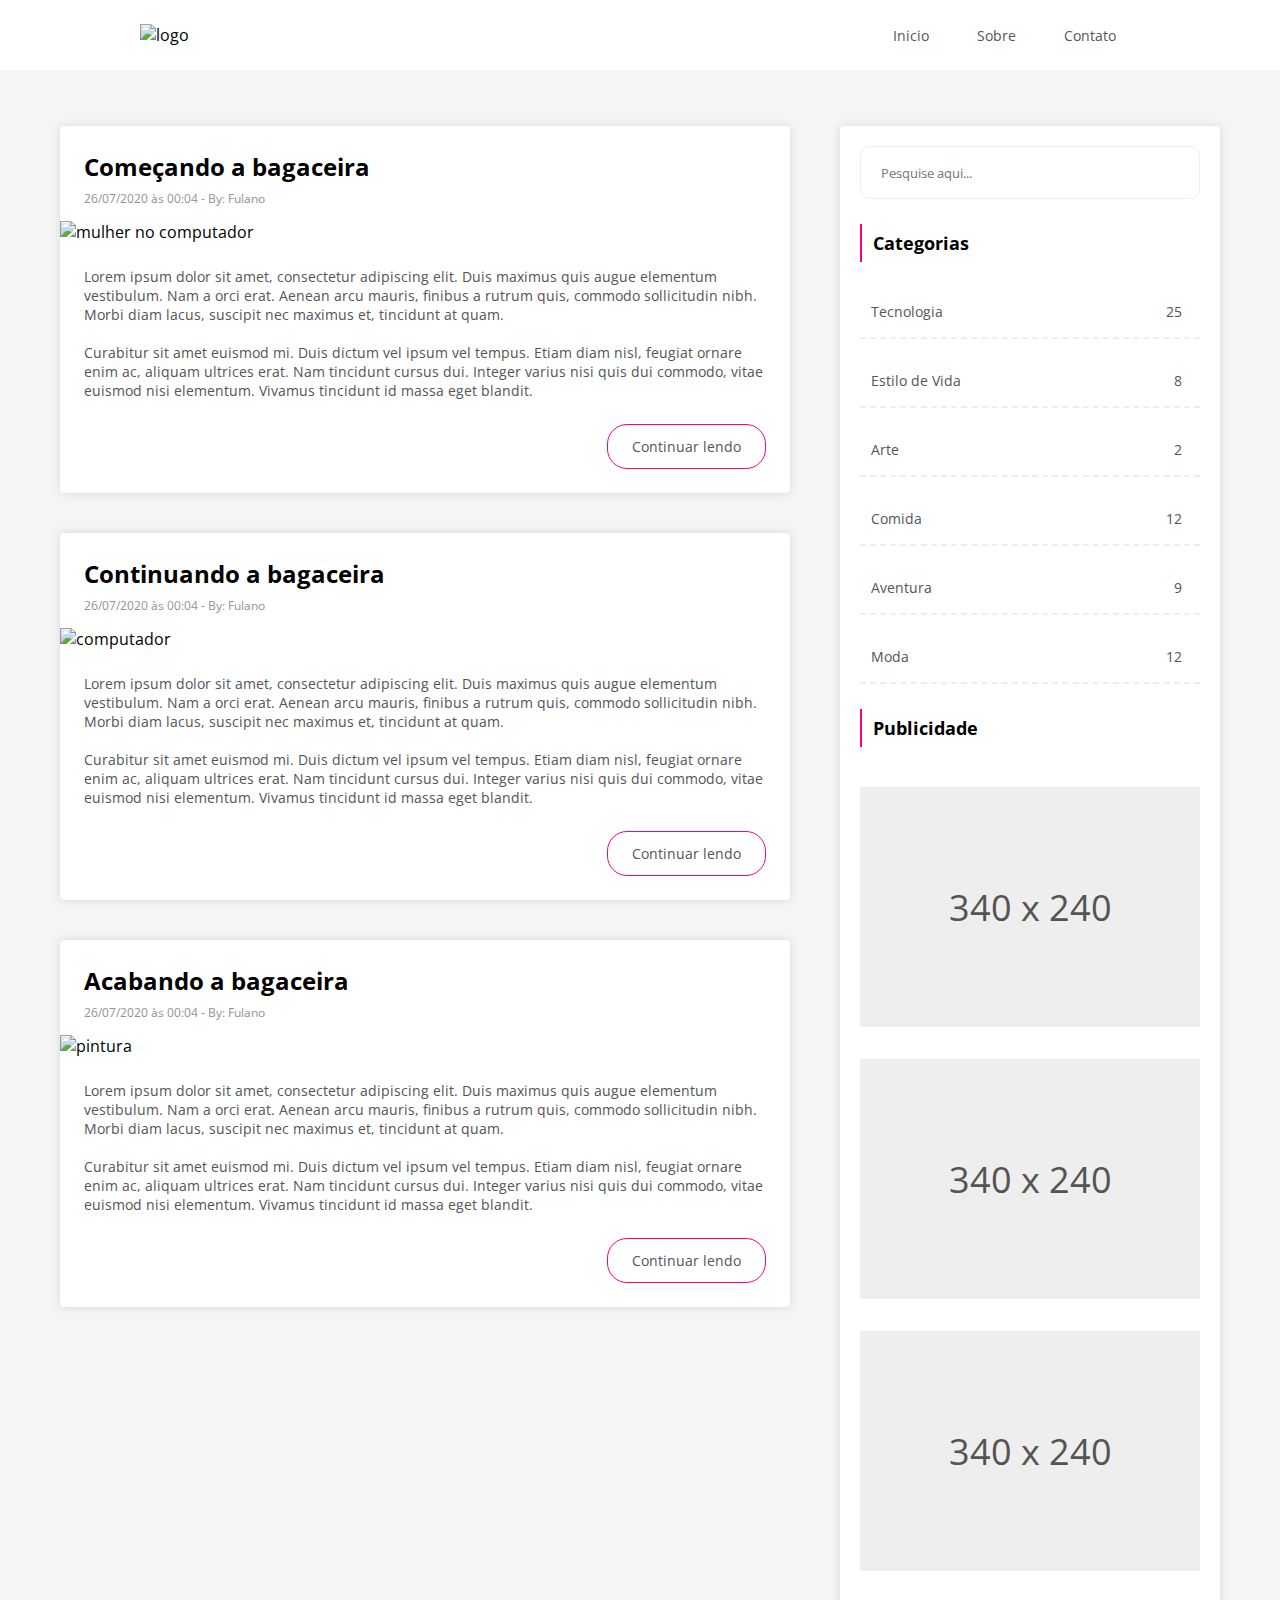
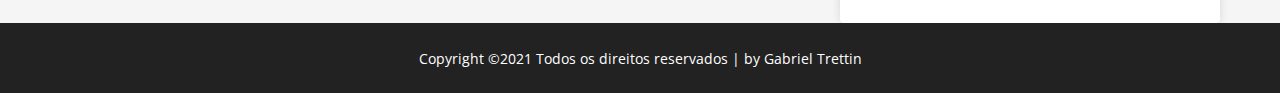
==== index.html @ 0d56ce91 "Primeiro commit- página principal concluída" ====
<!DOCTYPE html>
<html lang="pt-br">
<head>
    <meta charset="UTF-8">
    <meta http-equiv="X-UA-Compatible" content="IE=edge">
    <meta name="viewport" content="width=device-width, initial-scale=1.0">
    <title>Trettin - Challenge</title>
    <link rel="stylesheet" href="style.css">
    <link rel="preconnect" href="https://fonts.gstatic.com">
    <link href="https://fonts.googleapis.com/css2?family=Open+Sans:wght@300;400;600;700&display=swap" rel="stylesheet">
</head>
<body>
    
    <header>
        <img src="assets/logo.svg" alt="logo">
        <div>
            <ul class="nav">
                <li><a href="">Inicio</a></li>
                <li><a href="">Sobre</a></li>
                <li><a href="">Contato</a></li>
            </ul>        
        </div>
    </header>

    <main>

        <div class="conteudo">
            <div class="card">
                <h1>Começando a bagaceira</h1>
                <p class="subtitulo">26/07/2020 às 00:04 - By: Fulano</p>
                <img src="assets/pessoa.png" alt="mulher no computador">
                <p class="conteudocard">
                    Lorem ipsum dolor sit amet, consectetur adipiscing elit. Duis maximus quis augue elementum vestibulum. Nam a orci erat. Aenean arcu mauris, finibus a rutrum quis, commodo sollicitudin nibh. Morbi diam lacus, suscipit nec maximus et, tincidunt at quam. <br><br>

                    Curabitur sit amet euismod mi. Duis dictum vel ipsum vel tempus. Etiam diam nisl, feugiat ornare enim ac, aliquam ultrices erat. Nam tincidunt cursus dui. Integer varius nisi quis dui commodo, vitae euismod nisi elementum. Vivamus tincidunt id massa eget blandit.
                </p>
                <a href="">Continuar lendo</a>
            </div>
            <div class="card">
                <h1>Continuando a bagaceira</h1>
                <p class="subtitulo">26/07/2020 às 00:04 - By: Fulano</p>
                <img src="assets/computador.png" alt="computador">
                <p class="conteudocard">
                    Lorem ipsum dolor sit amet, consectetur adipiscing elit. Duis maximus quis augue elementum vestibulum. Nam a orci erat. Aenean arcu mauris, finibus a rutrum quis, commodo sollicitudin nibh. Morbi diam lacus, suscipit nec maximus et, tincidunt at quam. <br><br>

                    Curabitur sit amet euismod mi. Duis dictum vel ipsum vel tempus. Etiam diam nisl, feugiat ornare enim ac, aliquam ultrices erat. Nam tincidunt cursus dui. Integer varius nisi quis dui commodo, vitae euismod nisi elementum. Vivamus tincidunt id massa eget blandit.
                </p>
                <a href="">Continuar lendo</a>
            </div>
            <div class="card">
                <h1>Acabando a bagaceira</h1>
                <p class="subtitulo">26/07/2020 às 00:04 - By: Fulano</p>
                <img src="assets/pintura.png" alt="pintura">
                <p class="conteudocard">
                    Lorem ipsum dolor sit amet, consectetur adipiscing elit. Duis maximus quis augue elementum vestibulum. Nam a orci erat. Aenean arcu mauris, finibus a rutrum quis, commodo sollicitudin nibh. Morbi diam lacus, suscipit nec maximus et, tincidunt at quam. <br><br>

                    Curabitur sit amet euismod mi. Duis dictum vel ipsum vel tempus. Etiam diam nisl, feugiat ornare enim ac, aliquam ultrices erat. Nam tincidunt cursus dui. Integer varius nisi quis dui commodo, vitae euismod nisi elementum. Vivamus tincidunt id massa eget blandit.
                </p>
                <a href="">Continuar lendo</a>
            </div>
        </div>

        <div class="menu-lateral">
            <input type="text" placeholder="Pesquise aqui...">
            <h2>Categorias</h2>
            <ul class="categorias">
                <li>
                    <div>Tecnologia</div> <div>25</div>
                </li>
                <li>
                    <div>Estilo de Vida</div> <div>8</div>
                </li>
                <li>
                    <div>Arte</div> <div>2</div>
                </li>
                <li>
                    <div>Comida</div> <div>12</div>
                </li>
                <li>
                    <div>Aventura</div> <div>9</div>
                </li>
                <li>
                    <div>Moda</div> <div>12</div>
                </li>
            </ul>
            <h2>Publicidade</h2>
            <div class="publicidades">
                <div class="cardPublicidade">
                    <span>340 x 240</span>
                </div>
                <div class="cardPublicidade">
                    <span>340 x 240</span>
                </div>
                <div class="cardPublicidade">
                    <span>340 x 240</span>
                </div>
            </div>
        </div>

    </main>

    <footer>
        <p>Copyright ©2021 Todos os direitos reservados | by Gabriel Trettin
        </p>
    </footer>

</body>
</html>
---- style.css ----
* {
    margin: 0;
    box-sizing: border-box;
    font-family: 'Open Sans', sans-serif;
}

body {
    display: flex;
    flex-direction: column;
}

header {
    height: 70px;
    box-shadow: 0px 2px 10px rgba(0, 0, 0, 0.12);
    background-color: #ffffff;
    display: flex;
    align-items: center;
    justify-content: space-between;
    padding: 14px 140px;
}

.nav {
    display: flex;
    list-style: none;    
}
.nav li {
    margin: 0 24px;
}

a:-webkit-any-link {
    text-decoration: none;
    font-size: 14px;
    line-height: 19px;
    color: #545454;
}

main {
    display: flex;
    background-color: #f5f5f5;
    justify-content: center;
    padding-top: 56px;
    column-gap: 50px;
}

.card {
    width: 730px;
    background: #FFFFFF;
    box-shadow: 0px 0px 10px rgba(0, 0, 0, 0.12);
    border-radius: 4px;
    margin-bottom: 40px;
    padding-top: 24px;
    padding-bottom: 24px;
    display: flex;
    flex-direction: column;

}

.card h1 {
    font-weight: bold;
    font-size: 24px;
    line-height: 33px;
    color: #000000;
    margin-bottom: 8px;
    margin-left: 24px;
}

.card .subtitulo {
    margin-left: 24px;
    font-weight: normal;
    font-size: 12px;
    line-height: 16px;
    color: #929292;
    margin-bottom: 14px;
}

.card .conteudocard {
    margin: 24px;
    font-weight: normal;
    font-size: 14px;
    line-height: 19px;
    color: #545454;

}

.card a {
    align-self: flex-end;
    margin-right: 24px;
    border: 1px solid #FE0078;
    box-sizing: border-box;
    border-radius: 20px;
    color: #545454;
    background-color: #ffffff;
    padding: 12px 24px;
    font-size: 14px;
    line-height: 19px;

}

.card a:focus, .menu-lateral input:focus {
    outline: none;
}

.card a:hover {
    background-color: #FE0078;
    color: #ffffff;
    cursor: pointer;
}


.menu-lateral {
    width: 380px;
    height: min-content;
    background-color: #ffffff;
    box-shadow: 0px 0px 10px rgba(0, 0, 0, 0.12);
    border-radius: 4px;
    padding: 20px;
    display: flex;
    flex-direction: column;
}

.menu-lateral input {
    width: 100%;
    padding: 17px 0 16px 20px;
    border: 1px solid #EEEEEE;
    border-radius: 10px;
}

.menu-lateral input:hover {
    border: 1px solid #FE0078;
}

.menu-lateral input:focus {
    border: 1px solid #FE0078;
}

.menu-lateral h2 {
    color: #000000;
    height: 38px;
    font-weight: bold;
    font-size: 18px;
    line-height: 25px;
    padding-left: 11px;
    margin-top: 25px;
    border-left: 2px solid #FE0078;
    margin-bottom: 8px;
    display: flex;
    align-items: center;
}

.categorias {
    list-style: none;
    padding: 0;
    font-weight: normal;
    font-size: 14px;
    line-height: 19px;
    color: #545454;
}

.categorias li {
    padding-bottom: 16px;
    padding-left: 11px;
    margin-top: 32px;
    border-bottom: 2px dashed #EEEEEE;
    display: flex;
    justify-content: space-between;
    padding-right: 18px;
}

.categorias li:hover {
    border-bottom: 2px dashed #FE0078;
    color: #FE0078;
    cursor: pointer;

}

.cardPublicidade {
    width: 100%;
    height: 240px;
    background-color: #EEEEEE;
    margin: 32px 0;
    display: flex;
    align-items: center;
    justify-content: center;
}

.cardPublicidade span {
    font-weight: normal;
    font-size: 36px;
    line-height: 49px;
    color: #545454;
}


footer {
    background-color: #222222;
    height: 70px;
    color: #ffffff;
    display: flex;
    justify-content: center;
    align-items: center;
    font-size: 14px;
    line-height: 19px;
}
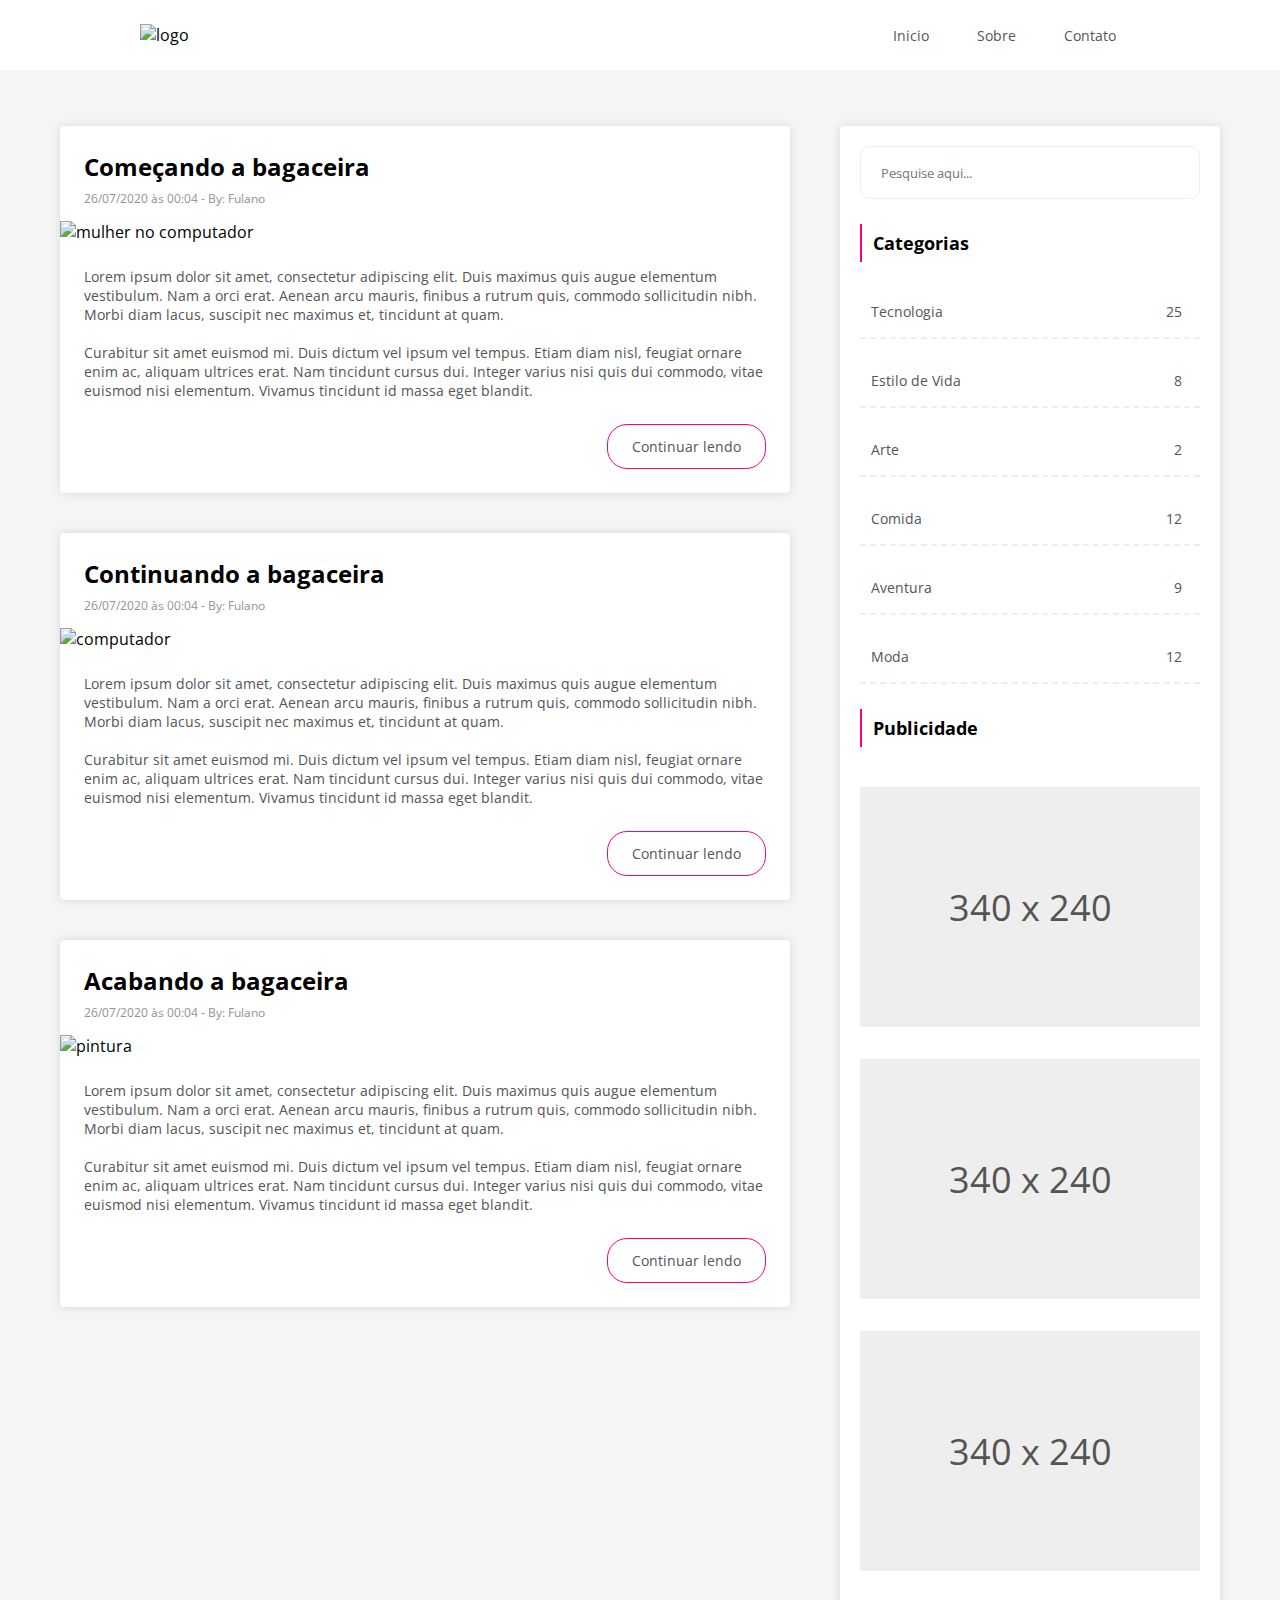
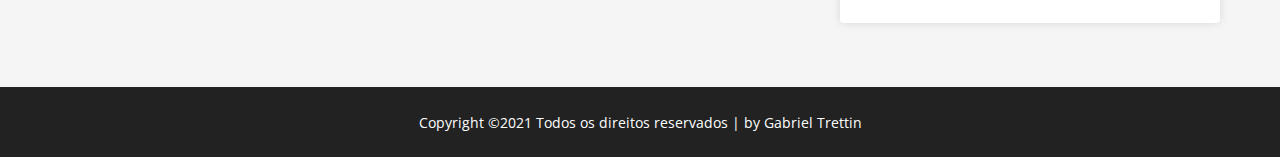
==== commit 81446fa3: "Página contato feita" ====
--- a/index.html
+++ b/index.html
@@ -17,7 +17,7 @@
             <ul class="nav">
                 <li><a href="">Inicio</a></li>
                 <li><a href="">Sobre</a></li>
-                <li><a href="">Contato</a></li>
+                <li><a href="contato.html">Contato</a></li>
             </ul>        
         </div>
     </header>
--- a/style.css
+++ b/style.css
@@ -42,7 +42,7 @@
     column-gap: 50px;
 }
 
-.card {
+.card, .cardContato{
     width: 730px;
     background: #FFFFFF;
     box-shadow: 0px 0px 10px rgba(0, 0, 0, 0.12);
@@ -56,12 +56,14 @@
 }
 
 .card h1 {
+    margin-left: 24px;
+}
+.card h1, .cardContato h1 {
     font-weight: bold;
     font-size: 24px;
     line-height: 33px;
     color: #000000;
     margin-bottom: 8px;
-    margin-left: 24px;
 }
 
 .card .subtitulo {
@@ -116,6 +118,7 @@
     padding: 20px;
     display: flex;
     flex-direction: column;
+    margin-bottom: 64px;
 }
 
 .menu-lateral input {
@@ -201,3 +204,115 @@
     font-size: 14px;
     line-height: 19px;
 }
+
+
+/* Contato */
+
+.cardContato {
+    padding: 24px;
+}
+
+.cardContato h1 {
+    margin-bottom: 24px;
+}
+
+.conteudoContato {
+    margin:0px 0px 32px 0px;   
+}
+
+.conteudoContato, .infoContato{
+    font-size: 14px;
+    line-height: 19px;
+    color: #000000;
+}
+
+.cardContato h2 {
+    font-size: 16px;
+    line-height: 22px;
+    color: #000000; 
+    margin-bottom: 26px;
+}   
+
+.cardContato h3 {
+    margin-left: 32px;
+    font-weight: bold;
+    font-size: 14px;
+    line-height: 19px;
+    color: #000000;
+    margin-bottom: 14px;
+}
+
+.infoContato {
+    margin-bottom: 26px;
+}
+
+.h2entreEmContato {
+    margin-top: 14px;
+}
+
+.cardContato a {
+    align-self: flex-end;
+    margin-right: 24px;
+    border: 1px solid #FE0078;
+    box-sizing: border-box;
+    border-radius: 20px;
+    color: #FFFFFF;
+    background-color: #FE0078;
+    padding: 12px 24px;
+    font-size: 14px;
+    line-height: 19px;
+    font-weight: bold;
+
+}
+
+.cardContato a:focus, .menu-lateral input:focus {
+    outline: none;
+}
+
+.cardContato a:hover {
+    background-color: #FE0078;
+    color: #ffffff;
+    cursor: pointer;
+}
+
+form {
+    display: flex;
+    flex-direction: column;
+}
+
+.formflex {
+    display: flex;
+    gap: 24px;
+    justify-content: space-between;
+}
+
+.flexitens {
+    display: flex;
+    flex-direction: column;
+    margin-bottom: 24px;
+    width: 100%;
+}
+
+form label {
+    margin-bottom: 8px;
+    font-weight: normal;
+    font-size: 14px;
+    line-height: 19px;
+    color: #000000;
+}
+
+form input, form textarea {
+    background: #FFFFFF;
+    border: 1px solid #EEEEEE;
+    box-sizing: border-box;
+    border-radius: 2px;
+}
+
+form input:hover, form textarea:hover {
+    border: 1px solid #FE0078;
+}
+
+form input:focus, form textarea:focus {
+    border: 1px solid #FE0078;
+    outline: none;
+}